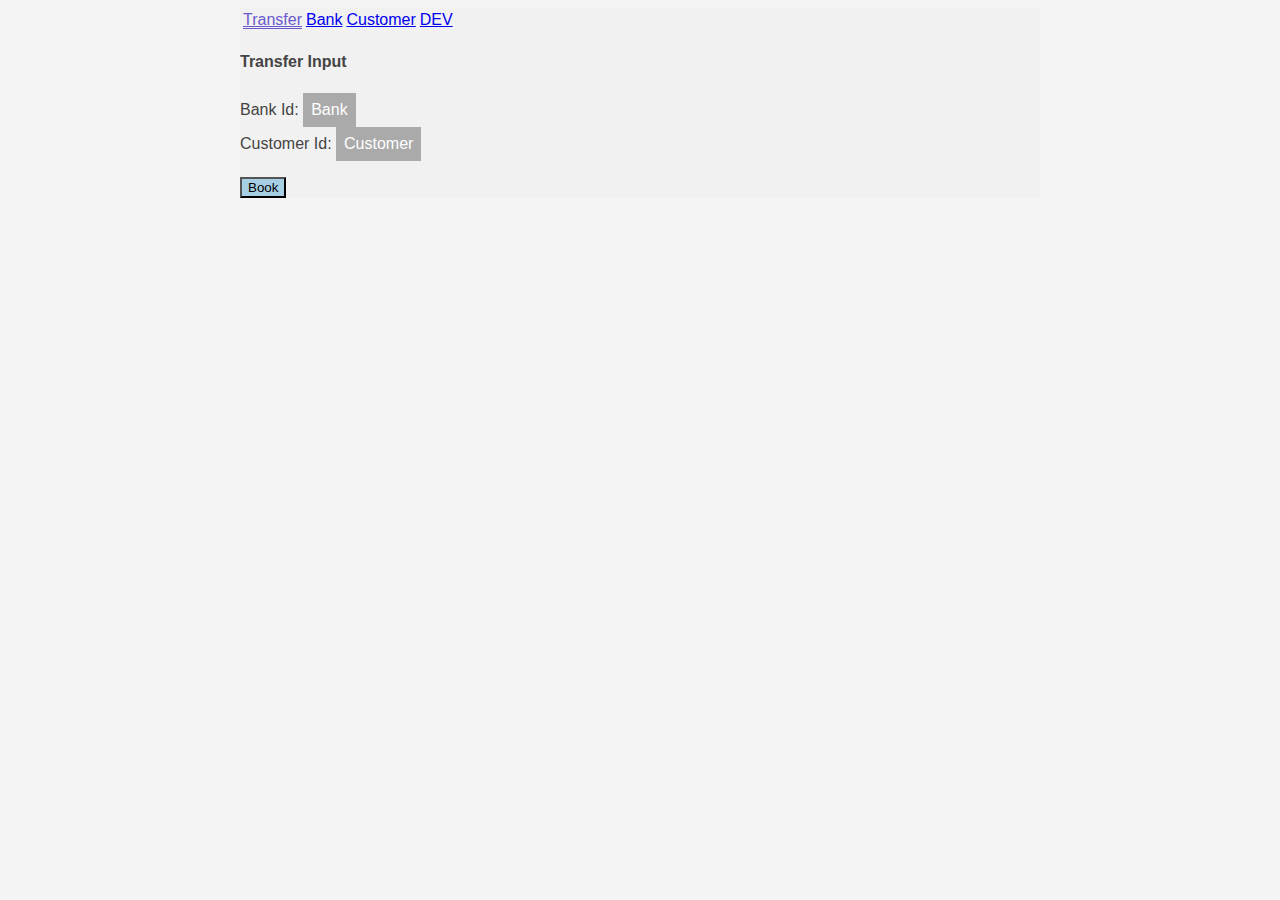
==== app/src/main/resources/js/index.html @ 5cf50b5f "Database development by corporate accounts, associated services adapted" ====
<!DOCTYPE html>
<html lang="en">
<head>
    <meta charset="UTF-8">
    <title>Trader</title>
    <link rel="stylesheet" href="style/general_styles.css"/>
    <link rel="stylesheet" href="style/padstyle.css"/>
</head>
<body class="default-background">
<div class="container">
    <!-- Tabs -->
    <table id="nav-tab" class="nav">
        <tr>
            <td class="active"><a href="#transfer">Transfer</a></td>
            <td><a href="#bank">Bank</a></td>
            <td><a href="#account">Customer</a></td>
            <td><a href="#dev">DEV</a></td>
        </tr>
    </table>

    <!-- Tab panes -->
    <div class="tab-content">
        <div class="tab-pane active" id="transfer">
            <h4>Transfer Input</h4>
            <div id="transfer-bank-id-select">Bank Id:
                <div class="dropdown">
                    <button class="dropbtn">Bank</button>
                    <div class="dropdown-content">
                        <a href="#">Bank 1</a>
                        <a href="#">Bank 2</a>
                        <a href="#">Bank 3</a>
                    </div>
                </div>
            </div>
            <div id="transfer-account-id-select">Customer Id:
                <div class="dropdown">
                    <button class="dropbtn">Customer</button>
                    <div class="dropdown-content">
                        <a href="#">Customer 1</a>
                        <a href="#">Customer 2</a>
                        <a href="#">Customer 3</a>
                    </div>
                </div>
            </div>
            <p></p>
            <button id="book-trade" class="default-button">Book</button>
        </div>

        <div class="tab-pane" id="bank">
            <h4>Bank Info</h4>
            <div id="bank-id-select">Bank Id:
                <div class="dropdown">
                    <button class="dropbtn">Bank</button>
                    <div class="dropdown-content">
                        <a href="#">Bank 1</a>
                        <a href="#">Bank 2</a>
                        <a href="#">Bank 3</a>
                    </div>
                </div>
            </div>
            <p></p>
            <button id="show-bank" class="default-button">Show</button>
            <div>Bank Name:<label for="bank-name">Bank Name:</label><input id="bank-name"/></div>
            <div>Short Name:<label for="bank=short-name">Short Name:</label><input id="bank=short-name"/></div>
            <div>Customers:<br/><textarea id="bank-accounts" readonly></textarea></div>
            <p></p>
            <button id="bank-save-changes" class="default-button">Save changes</button>
        </div>

        <div class="tab-pane" id="account">
            <h4>Customer Info</h4>
            <div id="account-id-select">Customer Id:
                <div class="dropdown">
                    <button class="dropbtn">Customer</button>
                    <div class="dropdown-content">
                        <a href="#">Customer 1</a>
                        <a href="#">Customer 2</a>
                        <a href="#">Customer 3</a>
                    </div>
                </div>
                <button id="show-account" class="default-button">Show</button><button id="account-details" class="default-button" onclick="window.open('account-details.html');">Customer Details</button>
                <p></p>
                <div>Customer Name:<label for="account-name">Customer Name:</label><input id="account-name"/></div>
                <div>Short Name<label for="account-shortname">Short Name</label><input id="account-shortname"/></div>
                <div>Cash Balance<label for="account-cash-balance">Cash Balance</label><input id="account-cash-balance"/></div>
            </div>
            <p></p>
            <button id="account-save-changes" class="default-button">Save changes</button>
            <p></p>
            <button id="account-delete" class="default-button">Delete Customer</button>
        </div>

        <div class="tab-pane" id="dev">
            <h4>Developer's Panel</h4>
            <div><a href="http://localhost:8081/h2-console" target="_blank">DB link</a></div>
            <p></p>
            <div><a href="#" onclick="stopApplication()">Stop</a></div>
        </div>
    </div>
</div>

<script src="script/tabs.js"></script>
<!--<script src="script/include.js"></script>-->
<script src="script/requests.js"></script>

</body>
</html>
---- app/src/main/resources/js/style/general_styles.css ----
.default-background {background-color: #f4f4f4}
.default-button {background-color: #a6cfe3; display: block}

/* Change color of dropdown links on hover */
.dropdown-content a:hover {background-color: #000ddd;}

/* Show the dropdown menu on hover */
.dropdown:hover .dropdown-content {display: block;}

/* Change the background color of the dropdown button when the dropdown content is shown */
.dropdown:hover .dropbtn {background-color: #cccccc;}

.default-table {border: 1px solid;}

.table-td {border: 1px solid;}
---- app/src/main/resources/js/style/padstyle.css ----
body {
    font-family: -apple-system, BlinkMacSystemFont, "Segoe UI", Roboto, Helvetica, Arial, sans-serif, "Apple Color Emoji", "Segoe UI Emoji", "Segoe UI Symbol";
    color: #444;
}

.container {
    max-width: 800px;
    margin: 1px auto;
    background-color: #f1f1f1;
}

ul {
    list-style: none;
    padding: 0;
}

ul.li {
    display: inline-flex;
}

ul.a {
    text-decoration: none;
    color: darkgray;
    padding: 6px;
    transition: all .3s ease-in-out;
    border-bottom: 1px solid transparent;
}

ul.a:hover {
    color: gray;
}

.nav .active a {
    color: slateblue;
    border-bottom: 1px solid slateblue;
}

a:hover {
    border-color: transparent;
    background: slateblue;
    color: white;
}

.tab-pane {
    display: none;
}

.tab-pane.active {
    display: block;
}

.dropbtn {
    background-color: #aaaaaa;
    color: white;
    padding: 8px;
    font-size: 16px;
    border: none;
}

/* The container <div> - needed to position the dropdown content */
.dropdown {
    position: relative;
    display: inline-block;
}

/* Dropdown Content (Hidden by Default) */
.dropdown-content {
    display: none;
    position: absolute;
    background-color: #f1f1f1;
    min-width: 110px;
    box-shadow: 0 4px 8px 0px rgba(0,0,0,0.2);
    z-index: 1;
}

/* Links inside the dropdown */
.dropdown-content a {
    color: black;
    padding: 5px 8px;
    text-decoration: none;
    display: block;
}
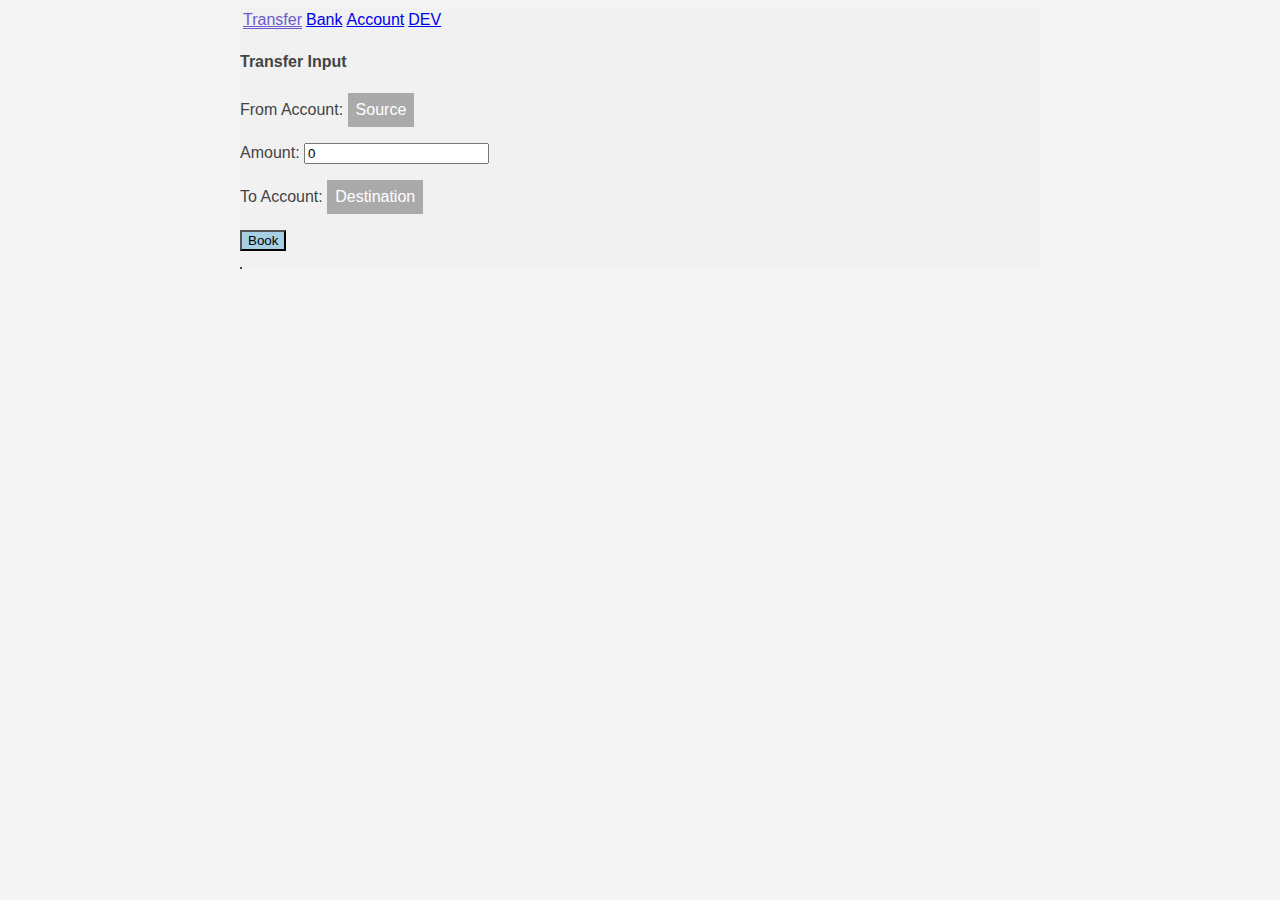
==== commit f659d009: "Developing JS client - selection of accounts and banks implemented, together with account details" ====
--- a/app/src/main/resources/js/index.html
+++ b/app/src/main/resources/js/index.html
@@ -2,18 +2,18 @@
 <html lang="en">
 <head>
     <meta charset="UTF-8">
-    <title>Trader</title>
+    <title>Banque</title>
     <link rel="stylesheet" href="style/general_styles.css"/>
     <link rel="stylesheet" href="style/padstyle.css"/>
 </head>
-<body class="default-background">
+<body class="default-background" onload="readAccounts(); readBanks(); readTransfers();">
 <div class="container">
     <!-- Tabs -->
     <table id="nav-tab" class="nav">
         <tr>
             <td class="active"><a href="#transfer">Transfer</a></td>
             <td><a href="#bank">Bank</a></td>
-            <td><a href="#account">Customer</a></td>
+            <td><a href="#account">Account</a></td>
             <td><a href="#dev">DEV</a></td>
         </tr>
     </table>
@@ -22,86 +22,90 @@
     <div class="tab-content">
         <div class="tab-pane active" id="transfer">
             <h4>Transfer Input</h4>
-            <div id="transfer-bank-id-select">Bank Id:
+            <div id="src-account-select">From Account:
                 <div class="dropdown">
-                    <button class="dropbtn">Bank</button>
-                    <div class="dropdown-content">
-                        <a href="#">Bank 1</a>
-                        <a href="#">Bank 2</a>
-                        <a href="#">Bank 3</a>
+                    <button id="transfer-selected-source-account" class="dropbtn">Source</button>
+                    <div id="src-accounts-list" class="dropdown-content">
+                        <a href="#">Accounts not loaded. Is server running?</a>
                     </div>
                 </div>
             </div>
-            <div id="transfer-account-id-select">Customer Id:
+            <p></p>
+            <div>Amount: <input type="text" value="0"></div>
+            <p></p>
+            <div id="dest-account-select">To Account:
                 <div class="dropdown">
-                    <button class="dropbtn">Customer</button>
-                    <div class="dropdown-content">
-                        <a href="#">Customer 1</a>
-                        <a href="#">Customer 2</a>
-                        <a href="#">Customer 3</a>
+                    <button id="transfer-selected-dest-account" class="dropbtn">Destination</button>
+                    <div id="dest-accounts-list" class="dropdown-content">
+                        <a href="#">Accounts not loaded. Is server running?</a>
                     </div>
                 </div>
             </div>
             <p></p>
             <button id="book-trade" class="default-button">Book</button>
+            <p></p>
+            <div>
+                <table id="transfers-table" class="default-table">
+                </table>
+            </div>
         </div>
 
         <div class="tab-pane" id="bank">
             <h4>Bank Info</h4>
             <div id="bank-id-select">Bank Id:
                 <div class="dropdown">
-                    <button class="dropbtn">Bank</button>
-                    <div class="dropdown-content">
-                        <a href="#">Bank 1</a>
-                        <a href="#">Bank 2</a>
-                        <a href="#">Bank 3</a>
+                    <button id="bank-selected-bank" class="dropbtn">Bank</button>
+                    <div id="banks-list" class="dropdown-content">
+                        <a href="#">Banks not loaded. Is server running?</a>
                     </div>
                 </div>
             </div>
             <p></p>
             <button id="show-bank" class="default-button">Show</button>
-            <div>Bank Name:<label for="bank-name">Bank Name:</label><input id="bank-name"/></div>
-            <div>Short Name:<label for="bank=short-name">Short Name:</label><input id="bank=short-name"/></div>
-            <div>Customers:<br/><textarea id="bank-accounts" readonly></textarea></div>
+            <div><label for="bank-name">Bank Name:</label><input id="bank-name"/></div>
+            <div><label for="bank=short-name">Short Name:</label><input id="bank=short-name"/></div>
+            <div>Accounts:<br/><textarea id="bank-accounts" readonly></textarea></div>
             <p></p>
             <button id="bank-save-changes" class="default-button">Save changes</button>
         </div>
 
         <div class="tab-pane" id="account">
-            <h4>Customer Info</h4>
-            <div id="account-id-select">Customer Id:
+            <h4>Account Info</h4>
+            <div id="account-id-select">Account Id:
                 <div class="dropdown">
-                    <button class="dropbtn">Customer</button>
-                    <div class="dropdown-content">
-                        <a href="#">Customer 1</a>
-                        <a href="#">Customer 2</a>
-                        <a href="#">Customer 3</a>
+                    <button id="account-selected-account" class="dropbtn">Account</button>
+                    <div id="accounts-list" class="dropdown-content">
+                        <a href="#">Accounts not loaded. Is server running?</a>
                     </div>
                 </div>
-                <button id="show-account" class="default-button">Show</button><button id="account-details" class="default-button" onclick="window.open('account-details.html');">Customer Details</button>
+                <button id="show-account" class="default-button">Show</button>
+                <button id="account-details" class="default-button"
+                        onclick="window.open('account-details.html');">
+                    Account Details
+                </button>
                 <p></p>
-                <div>Customer Name:<label for="account-name">Customer Name:</label><input id="account-name"/></div>
-                <div>Short Name<label for="account-shortname">Short Name</label><input id="account-shortname"/></div>
-                <div>Cash Balance<label for="account-cash-balance">Cash Balance</label><input id="account-cash-balance"/></div>
+                <div><label for="account-name">Account Name:</label><input id="account-name"/></div>
+                <div><label for="account-shortname">Short Name</label><input id="account-shortname"/></div>
+                <div><label for="account-cash-balance">Cash Balance</label><input
+                        id="account-cash-balance"/></div>
             </div>
             <p></p>
             <button id="account-save-changes" class="default-button">Save changes</button>
             <p></p>
-            <button id="account-delete" class="default-button">Delete Customer</button>
+            <button id="account-delete" class="default-button">Delete Account</button>
         </div>
 
         <div class="tab-pane" id="dev">
             <h4>Developer's Panel</h4>
-            <div><a href="http://localhost:8081/h2-console" target="_blank">DB link</a></div>
+            <div><a href="http://localhost:8080/h2-console" target="_blank">DB link</a></div>
             <p></p>
             <div><a href="#" onclick="stopApplication()">Stop</a></div>
         </div>
     </div>
 </div>
 
+<script src="script/libs.js"></script>
 <script src="script/tabs.js"></script>
-<!--<script src="script/include.js"></script>-->
 <script src="script/requests.js"></script>
-
 </body>
-</html>+</html>
